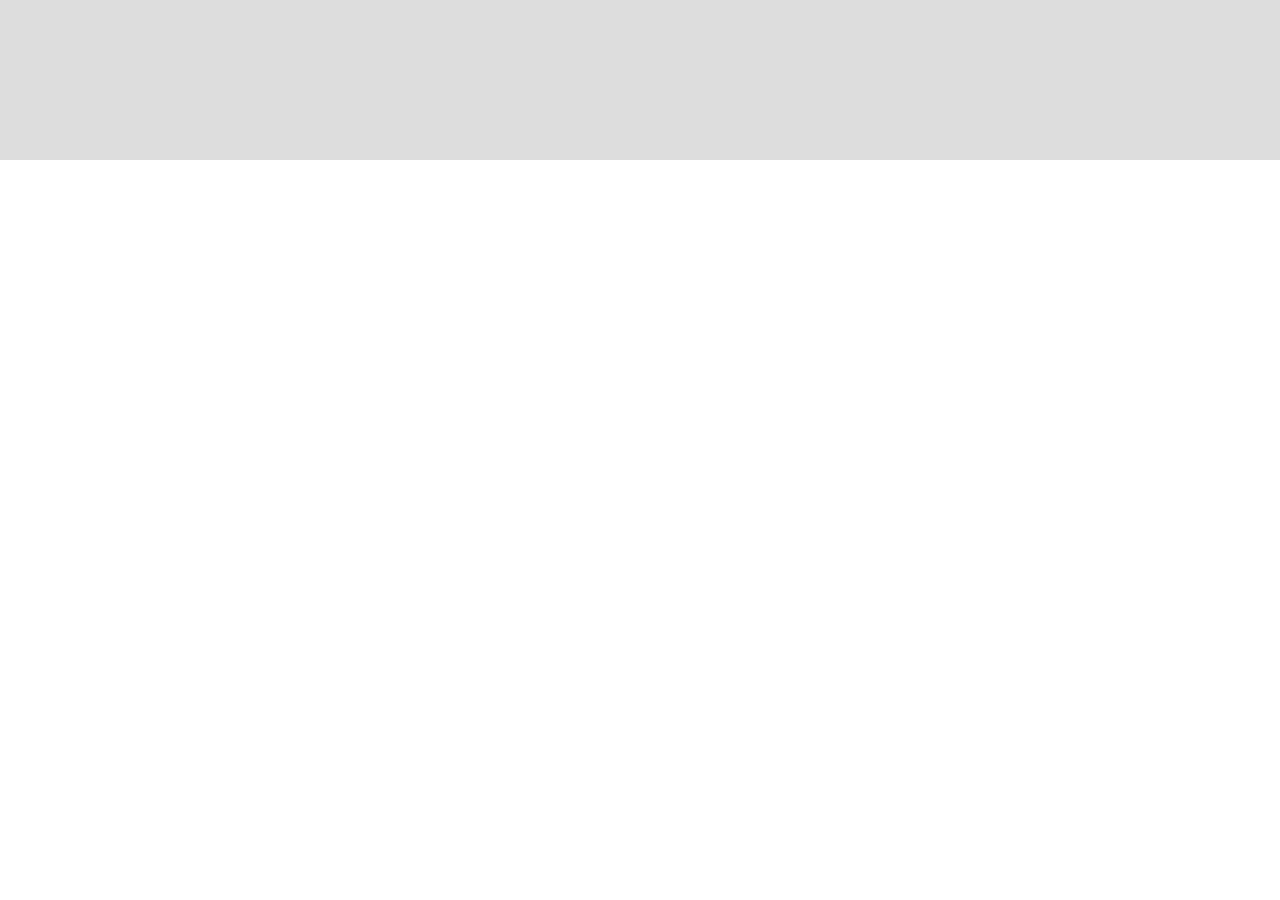
==== public/hq.html @ 2fa04d82 "no message" ====
<head>
    <title>Head Quarter</title>
    <script src="http://code.jquery.com/jquery-1.10.2.js"></script>
    <script src="js/project.js"></script>
<!--    <script type="text/javascript" src="//apis.daum.net/maps/maps3.js?apikey=e0d5fc7d17aa2f5abb974f8c0aebec4ebf66cf40"></script>-->
    <style>
        @import url(styles/adminSection.css);
    </style>
    
    <script>
        
        function configureData(master) {
            
            var brandOutput = '';
            var itemOutput = '';

            for (var i=0; i<brandMaster.brands.length; i++){

                var theBrand = brandMaster.brands[i];
                var theBrandId = theBrand.name.replace(/\s+/g, '');
                brandOutput += '<div class="brand_section" id="' + theBrandId + '">';
                brandOutput += '<img class="brand_image" src="' + theBrand.imageurl + '" width="200" />';
                brandOutput += '<div class="brand_id">' + theBrand.id + '</div>';
                brandOutput += '<div class="brand_name">' + theBrand.name + '</div>';
                brandOutput += '</div>';

                for (var j=0; j<theBrand.itemMaster.items.length; j++){

                    var theItem = theBrand.itemMaster.items[j];
                    itemOutput += '<div class="item_section client_show_item ' + theBrandId + '">';
                    itemOutput += '<img class="item_image" src="' + theItem.imageurl + '" height="200" />';
                    itemOutput += '<div class="item_id">' + theItem.id + '</div>';
                    itemOutput += '<div class="item_brandId">' + theItem.brandId + '</div>';
                    itemOutput += '<div class="item_name">' + theItem.name + '</div>';
                    itemOutput += '<div class="item_subtitle">' + theItem.subtitle + '</div>';
                    itemOutput += '<div class="item_price">' + theItem.price + '</div>';
                    itemOutput += '<div class="item_detail">' + theItem.detail + '</div>';
                    itemOutput += '</div>';

                }
            }
            
            brandOutput += '<div id="add_brand_section" class="brand_section"><img src="/images/plus.png" width="100px" /></div>'; 
            itemOutput += '<div id="add_item_section" class="item_section client_show_item"><img src="/images/plus.png" width="100px" /></div>';

            $('#brand_admin_section').append(brandOutput);
            $('#item_admin_section').append(itemOutput);

        }
        
        var brandMaster = new BrandMaster();
        
        function selectData() {
                 
            // get brands
            $.getJSON('/admin/brand', function(data){    

                $(data).each(function(index, item){

                    var brand =  new Brand(item.id, item.name, item.imageurl);
                    brandMaster.brands.push(brand);
                    
                });

            }).done(function () {
            
            });
            
            $.getJSON('/admin/items', function(data) {

                $(data).each(function(index, item){

                    var item = new Item(item.id, item.brandId, item.name, item.subtitle, item.price, item.detail, item.imageurl, item.clientShow);
                    brandMaster.pushItem(item);

                });
                
                
            }).done(function () {                 
                
                configureData(brandMaster);
                
            });
        };

        
        $(document).ready(function(){

            selectData();
    
        });
        
        $(document).on('click', '.brand_section', function () {
            
            window.location = '#item_admin_section';
            
            var previousSelectedObjects = $('.item_section_selected');
            previousSelectedObjects.each(function (index, item) {
                $(item).addClass('item_section');
                $(item).removeClass('item_section_selected');
            });
            
            var selectedBrandSectionId = $(this).attr("id");
            
            var selectedBrandItemSections = $('[class*=' + selectedBrandSectionId + ']');
            selectedBrandItemSections.push($('[id=add_item_section]'));
            selectedBrandItemSections.each(function(index, item) {
                $(item).removeClass('item_section');
                $(item).addClass('item_section_selected');
            });
            $('[id=item_admin_section]').animate({
                height: 'auto'
            }, 1000);
            
        });
        
        $(document).on('click', '#add_item_section', function () {
            
            var selectedObejcts = $('.item_section_selected');
            var selectedBrandId;
            selectedObejcts.each(function (index,item) {
                if (index==0) {
                    selectedBrandId = $(item).find('[class=item_brandId]').text();
                }
            });
            
            var locationUrl = '/insertItem.html?brandId=' + selectedBrandId;
            window.location = locationUrl;
            
        });
        
        $(document).on('click', '#add_brand_section', function () {
            
            var locationUrl = '/insertBrand.html';
            window.location = locationUrl;
            
        });
        
    </script>

</head>
<body>
    <header>
        <h1></h1>
    </header>
    <div id="content">
        <section id="brand_admin_section">
        </section>
        <section id="item_admin_section">
        </section>
    </div>
    <footer>
    </footer>
</body>
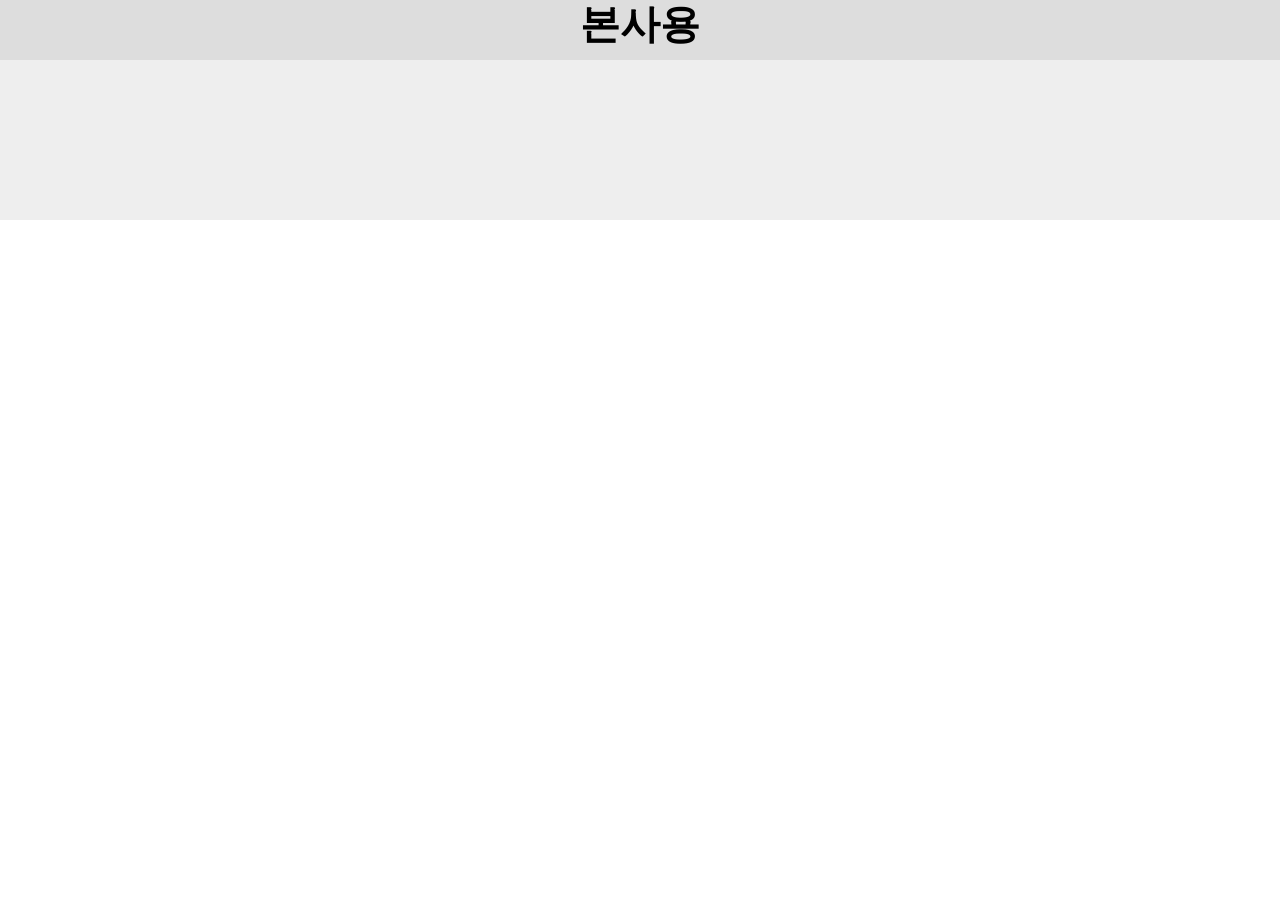
==== commit 97bf3477: "no message" ====
--- a/public/hq.html
+++ b/public/hq.html
@@ -4,6 +4,7 @@
     <script src="js/project.js"></script>
 <!--    <script type="text/javascript" src="//apis.daum.net/maps/maps3.js?apikey=e0d5fc7d17aa2f5abb974f8c0aebec4ebf66cf40"></script>-->
     <style>
+        @import url(styles/project.css);
         @import url(styles/adminSection.css);
     </style>
     
@@ -140,8 +141,8 @@
 
 </head>
 <body>
-    <header>
-        <h1></h1>
+    <header class="main_header">
+        <h1 class="type">본사용</h1>
     </header>
     <div id="content">
         <section id="brand_admin_section">
